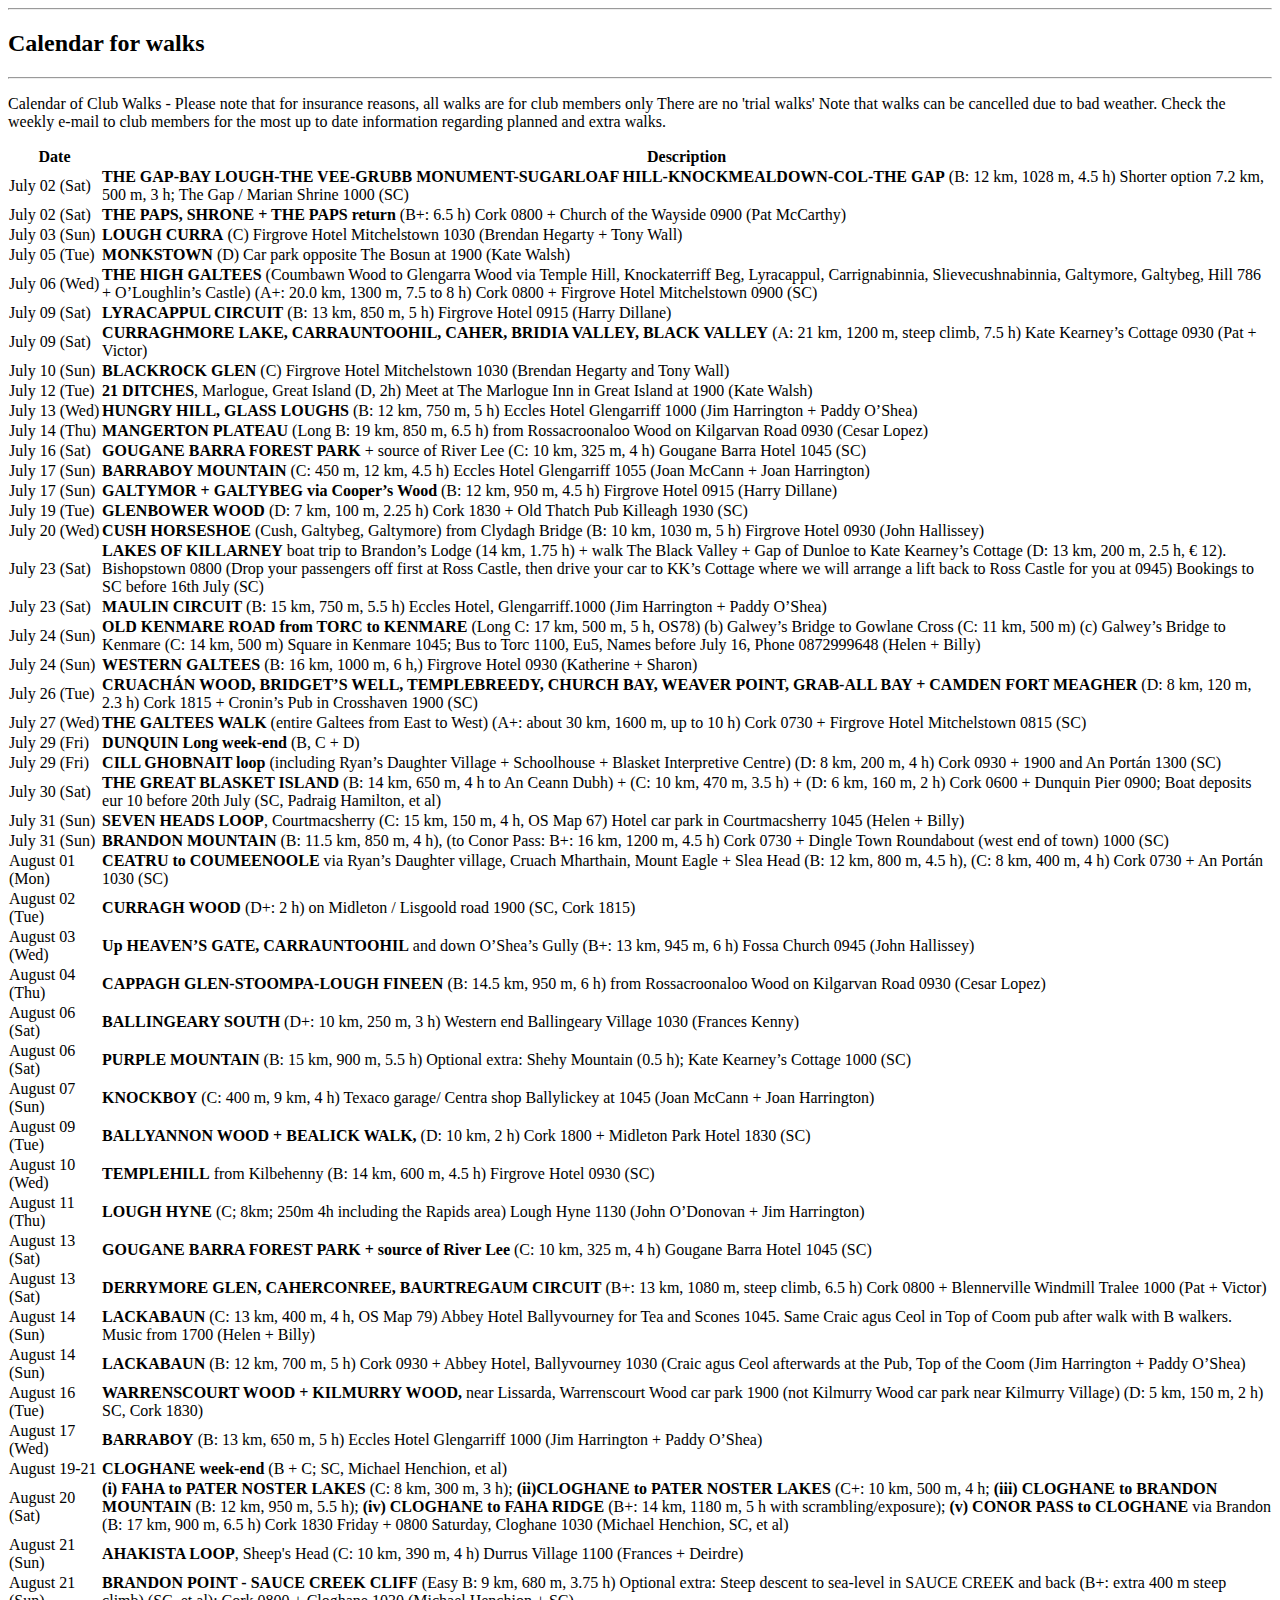
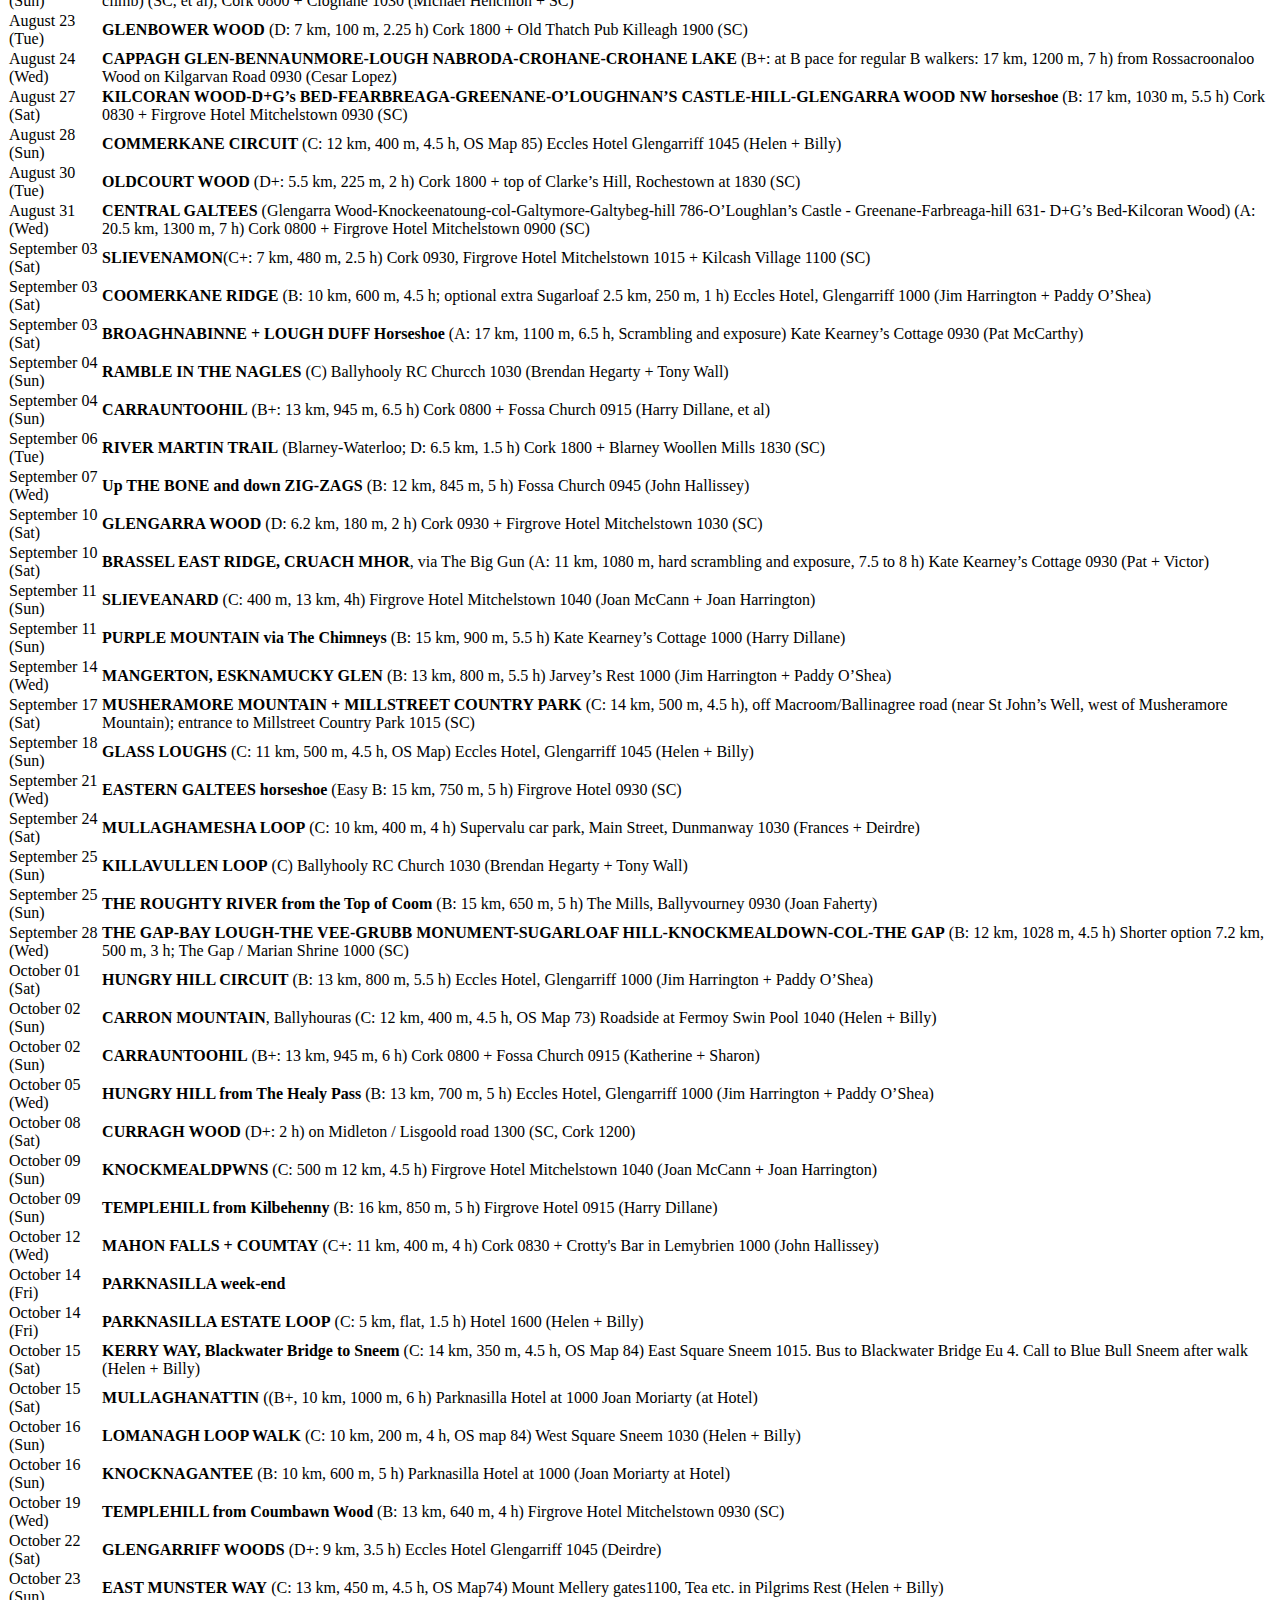
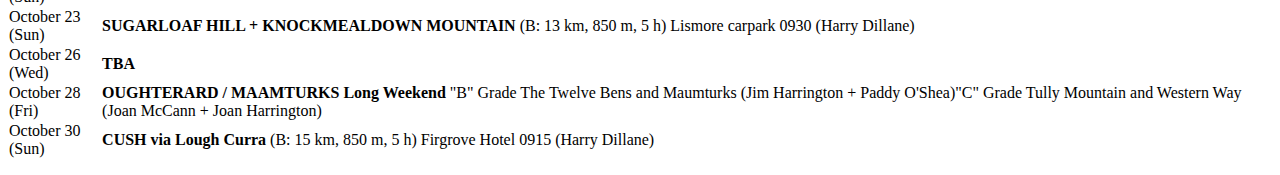
==== src/main/resources/templates/calendar.html @ b9272261 "Initial code push" ====
<html xmlns:th="http://www.thymeleaf.org">
<body>


<div th:replace="fragments/header :: header"></div>
<div class="container">


<div class="row">
  <div class="box">
    <div class="col-lg-12">
      <hr/>
      <h2 class="intro-text text-center">
        Calendar for walks
      </h2>
      <hr/>
      <p>
        Calendar of Club Walks -

        Please note that for insurance reasons, all walks are for club members only

        There are no 'trial walks'

        Note that walks can be cancelled due to bad weather. Check the weekly e-mail to club members for the most up to date information regarding planned and extra walks.
      </p>
    </div>
  </div>
</div>
<div class="row">
  <div class="box">
    <div class="col-lg-12">
      <p>
        <table id="example" class="table table-striped table-bordered" cellspacing="0" width="100%">
          <thead>
            <tr>
              <th>Date</th>
              <th>Description</th>
            </tr>
          </thead>
<tr><td>July 02 (Sat)</td><td><b>THE GAP-BAY LOUGH-THE VEE-GRUBB MONUMENT-SUGARLOAF HILL-KNOCKMEALDOWN-COL-THE GAP</b> (B: 12 km, 1028 m, 4.5 h) Shorter option 7.2 km, 500 m, 3 h; The Gap / Marian Shrine 1000 (SC)</td></tr>
<tr><td>July 02 (Sat)</td><td><b>THE PAPS, SHRONE + THE PAPS return</b> (B+: 6.5 h) Cork 0800 + Church of the Wayside 0900 (Pat McCarthy)</td></tr>
<tr><td>July 03 (Sun)</td><td><b>LOUGH CURRA</b> (C) Firgrove Hotel Mitchelstown 1030 (Brendan Hegarty + Tony Wall)</td></tr>
<tr><td>July 05 (Tue)</td><td><b>MONKSTOWN</b> (D) Car park opposite The Bosun at 1900 (Kate Walsh)</td></tr>
<tr><td>July 06 (Wed)</td><td><b>THE HIGH GALTEES</b> (Coumbawn Wood to Glengarra Wood via Temple Hill, Knockaterriff Beg, Lyracappul, Carrignabinnia, Slievecushnabinnia, Galtymore, Galtybeg, Hill 786 + O’Loughlin’s Castle) (A+: 20.0 km, 1300 m, 7.5 to 8 h) Cork 0800 + Firgrove Hotel Mitchelstown 0900 (SC)</td></tr>
<tr><td>July 09 (Sat)</td><td><b>LYRACAPPUL CIRCUIT</b> (B: 13 km, 850 m, 5 h) Firgrove Hotel 0915 (Harry Dillane)</td></tr>
<tr><td>July 09 (Sat)</td><td><b>CURRAGHMORE LAKE, CARRAUNTOOHIL, CAHER, BRIDIA VALLEY, BLACK VALLEY</b> (A: 21 km, 1200 m, steep climb, 7.5 h) Kate Kearney’s Cottage 0930 (Pat + Victor)</td></tr>
<tr><td>July 10 (Sun)</td><td><b>BLACKROCK GLEN</b> (C) Firgrove Hotel Mitchelstown 1030 (Brendan Hegarty and Tony Wall)</td></tr>
<tr><td>July 12 (Tue)</td><td><b>21 DITCHES</b>, Marlogue, Great Island (D, 2h) Meet at The Marlogue Inn in Great Island at 1900 (Kate Walsh)</td></tr>
<tr><td>July 13 (Wed)</td><td><b>HUNGRY HILL, GLASS LOUGHS</b> (B: 12 km, 750 m, 5 h) Eccles Hotel Glengarriff 1000 (Jim Harrington + Paddy O’Shea)</td></tr>
<tr><td>July 14 (Thu)</td><td><b>MANGERTON PLATEAU</b> (Long B: 19 km, 850 m, 6.5 h) from Rossacroonaloo Wood on Kilgarvan Road 0930 (Cesar Lopez)</td></tr>
<tr><td>July 16 (Sat)</td><td><b>GOUGANE BARRA FOREST PARK</b> + source of River Lee (C: 10 km, 325 m, 4 h) Gougane Barra Hotel 1045 (SC)</td></tr>
<tr><td>July 17 (Sun)</td><td><b>BARRABOY MOUNTAIN</b> (C: 450 m, 12 km, 4.5 h) Eccles Hotel Glengarriff 1055 (Joan McCann + Joan Harrington)</td></tr>
<tr><td>July 17 (Sun)</td><td><b>GALTYMOR + GALTYBEG via Cooper’s Wood</b> (B: 12 km, 950 m, 4.5 h) Firgrove Hotel 0915 (Harry Dillane)</td></tr>
<tr><td>July 19 (Tue)</td><td><b>GLENBOWER WOOD</b> (D: 7 km, 100 m, 2.25 h) Cork 1830 + Old Thatch Pub Killeagh 1930 (SC)</td></tr>
<tr><td>July 20 (Wed)</td><td><b>CUSH HORSESHOE</b> (Cush, Galtybeg, Galtymore) from Clydagh Bridge (B: 10 km, 1030 m, 5 h) Firgrove Hotel 0930 (John Hallissey)</td></tr>
<tr><td>July 23 (Sat)</td><td><b>LAKES OF KILLARNEY</b> boat trip to Brandon’s Lodge (14 km, 1.75 h) + walk The Black Valley + Gap of Dunloe to Kate Kearney’s Cottage  (D: 13 km, 200 m, 2.5 h, € 12). Bishopstown 0800 (Drop your passengers off first at Ross Castle, then drive your car to KK’s Cottage where we will arrange a lift back to Ross Castle for you at 0945) Bookings to SC before 16th July (SC)</td></tr>
<tr><td>July 23 (Sat)</td><td><b>MAULIN CIRCUIT</b> (B: 15 km, 750 m, 5.5 h) Eccles Hotel, Glengarriff.1000 (Jim Harrington + Paddy O’Shea)</td></tr>
<tr><td>July 24 (Sun)</td><td><b>OLD KENMARE ROAD from TORC to KENMARE</b> (Long C: 17 km, 500 m, 5 h, OS78) (b) Galwey’s Bridge to Gowlane Cross (C: 11 km, 500 m) (c) Galwey’s Bridge to Kenmare (C: 14 km, 500 m) Square in Kenmare 1045; Bus to Torc 1100, Eu5, Names before July 16, Phone 0872999648 (Helen + Billy)</td></tr>
<tr><td>July 24 (Sun)</td><td><b>WESTERN GALTEES</b> (B: 16 km, 1000 m, 6 h,) Firgrove Hotel 0930 (Katherine + Sharon)</td></tr>
<tr><td>July 26 (Tue)</td><td><b>CRUACHÁN WOOD, BRIDGET’S WELL, TEMPLEBREEDY, CHURCH BAY, WEAVER POINT, GRAB-ALL BAY + CAMDEN FORT MEAGHER</b> (D: 8 km, 120 m, 2.3 h) Cork 1815 + Cronin’s Pub in Crosshaven 1900 (SC)</td></tr>
<tr><td>July 27 (Wed)</td><td><b>THE GALTEES WALK</b> (entire Galtees from East to West) (A+: about 30 km, 1600 m, up to 10 h) Cork 0730 + Firgrove Hotel Mitchelstown 0815 (SC)</td></tr>
<tr><td>July 29 (Fri)</td><td><b>DUNQUIN Long week-end</b> (B, C + D)</td></tr>
<tr><td>July 29 (Fri)</td><td><b>CILL GHOBNAIT loop</b> (including Ryan’s Daughter Village + Schoolhouse + Blasket Interpretive Centre) (D: 8 km, 200 m, 4 h) Cork 0930 + 1900 and An Portán 1300 (SC)</td></tr>
<tr><td>July 30 (Sat)</td><td><b>THE GREAT BLASKET ISLAND</b> (B: 14 km, 650 m, 4 h to An Ceann Dubh) + (C: 10 km, 470 m, 3.5 h) + (D: 6 km, 160 m, 2 h) Cork 0600 + Dunquin Pier 0900; Boat deposits eur 10 before 20th July (SC, Padraig Hamilton, et al)</td></tr>
<tr><td>July 31 (Sun)</td><td><b>SEVEN HEADS LOOP</b>, Courtmacsherry (C: 15 km, 150 m, 4 h, OS Map 67) Hotel car park in Courtmacsherry 1045 (Helen + Billy)</td></tr>
<tr><td>July 31 (Sun)</td><td><b>BRANDON MOUNTAIN</b> (B: 11.5 km, 850 m, 4 h), (to Conor Pass: B+: 16 km, 1200 m, 4.5 h) Cork 0730 + Dingle Town Roundabout (west end of town) 1000 (SC)</td></tr>
<tr><td>August 01 (Mon)</td><td><b>CEATRU to COUMEENOOLE</b> via Ryan’s Daughter village, Cruach Mharthain, Mount Eagle + Slea Head (B: 12 km, 800 m, 4.5 h), (C: 8 km, 400 m, 4 h) Cork 0730 + An Portán 1030 (SC)</td></tr>
<tr><td>August 02 (Tue)</td><td><b>CURRAGH WOOD</b> (D+: 2 h) on Midleton / Lisgoold road 1900 (SC, Cork 1815)</td></tr>
<tr><td>August 03 (Wed)</td><td><b>Up HEAVEN’S GATE, CARRAUNTOOHIL</b> and down O’Shea’s Gully (B+: 13 km, 945 m, 6 h) Fossa Church 0945 (John Hallissey)</td></tr>
<tr><td>August 04 (Thu)</td><td><b>CAPPAGH GLEN-STOOMPA-LOUGH FINEEN</b> (B: 14.5 km, 950 m, 6 h) from Rossacroonaloo Wood on Kilgarvan Road 0930 (Cesar Lopez)</td></tr>
<tr><td>August 06 (Sat)</td><td><b>BALLINGEARY SOUTH</b> (D+: 10 km, 250 m, 3 h) Western end Ballingeary Village 1030 (Frances Kenny)</td></tr>
<tr><td>August 06 (Sat)</td><td><b>PURPLE MOUNTAIN</b> (B: 15 km, 900 m, 5.5 h) Optional extra: Shehy Mountain (0.5 h); Kate Kearney’s Cottage 1000 (SC)</td></tr>
<tr><td>August 07 (Sun)</td><td><b>KNOCKBOY</b> (C: 400 m, 9 km, 4 h) Texaco garage/ Centra shop Ballylickey at 1045 (Joan McCann + Joan Harrington)</td></tr>
<tr><td>August 09 (Tue)</td><td><b>BALLYANNON WOOD + BEALICK WALK,</b> (D: 10 km, 2 h) Cork 1800 + Midleton Park Hotel 1830 (SC)</td></tr>
<tr><td>August 10 (Wed)</td><td><b>TEMPLEHILL</b> from Kilbehenny (B: 14 km, 600 m, 4.5 h)  Firgrove Hotel 0930 (SC)</td></tr>
<tr><td>August 11 (Thu)</td><td><b>LOUGH HYNE</b> (C; 8km; 250m 4h including the Rapids area) Lough Hyne 1130 (John O’Donovan + Jim Harrington)</td></tr>
<tr><td>August 13 (Sat)</td><td><b>GOUGANE BARRA FOREST PARK + source of River Lee</b> (C: 10 km, 325 m, 4 h) Gougane Barra Hotel 1045 (SC)</td></tr>
<tr><td>August 13 (Sat)</td><td><b>DERRYMORE GLEN, CAHERCONREE, BAURTREGAUM CIRCUIT</b> (B+: 13 km, 1080 m, steep climb, 6.5 h) Cork 0800 + Blennerville Windmill Tralee 1000 (Pat + Victor)</td></tr>
<tr><td>August 14 (Sun)</td><td><b>LACKABAUN</b> (C: 13 km, 400 m, 4 h, OS Map 79) Abbey Hotel Ballyvourney for Tea and Scones 1045. Same Craic agus Ceol in Top of Coom pub after walk with B walkers. Music from 1700 (Helen + Billy)</td></tr>
<tr><td>August 14 (Sun)</td><td><b>LACKABAUN</b> (B: 12 km, 700 m, 5 h) Cork 0930 + Abbey Hotel, Ballyvourney 1030 (Craic agus Ceol afterwards at the Pub, Top of the Coom (Jim Harrington + Paddy O’Shea) </td></tr>
<tr><td>August 16 (Tue)</td><td><b>WARRENSCOURT WOOD + KILMURRY WOOD,</b> near Lissarda, Warrenscourt Wood car park 1900 (not Kilmurry Wood car park near Kilmurry Village) (D: 5 km, 150 m, 2 h) SC, Cork 1830)</td></tr>
<tr><td>August 17 (Wed)</td><td><b>BARRABOY</b> (B: 13 km, 650 m, 5 h) Eccles Hotel Glengarriff 1000 (Jim Harrington + Paddy O’Shea)</td></tr>
<tr><td>August 19-21</td><td><b>CLOGHANE week-end</b> (B + C; SC, Michael Henchion, et al)</td></tr>
<tr><td>August 20 (Sat)</td><td><b>(i) FAHA to PATER NOSTER LAKES</b> (C: 8 km, 300 m, 3 h); <b>(ii)CLOGHANE to PATER NOSTER LAKES</b> (C+: 10 km, 500 m, 4 h; <b>(iii) CLOGHANE to BRANDON MOUNTAIN</b> (B: 12 km, 950 m, 5.5 h); <b>(iv) CLOGHANE to FAHA RIDGE</b> (B+: 14 km, 1180 m, 5 h with scrambling/exposure); <b>(v) CONOR PASS to CLOGHANE</b> via Brandon  (B: 17 km, 900 m, 6.5 h) Cork 1830 Friday + 0800 Saturday, Cloghane 1030 (Michael Henchion, SC, et al)</td></tr>
<tr><td>August 21 (Sun)</td><td><b>AHAKISTA LOOP</b>, Sheep's Head (C: 10 km, 390 m, 4 h) Durrus Village 1100 (Frances + Deirdre)</td></tr>
<tr><td>August 21 (Sun)</td><td><b>BRANDON POINT - SAUCE CREEK CLIFF</b> (Easy B: 9 km, 680 m, 3.75 h) Optional extra:  Steep descent to sea-level in SAUCE CREEK and back (B+: extra 400 m steep climb) (SC, et al); Cork 0800 + Cloghane 1030 (Michael Henchion + SC)</td></tr>
<tr><td>August 23 (Tue)</td><td><b>GLENBOWER WOOD</b> (D: 7 km, 100 m, 2.25 h) Cork 1800 + Old Thatch Pub Killeagh 1900 (SC)</td></tr>
<tr><td>August 24 (Wed)</td><td><b>CAPPAGH GLEN-BENNAUNMORE-LOUGH NABRODA-CROHANE-CROHANE LAKE</b> (B+: at B pace for regular B walkers: 17 km, 1200 m, 7 h) from Rossacroonaloo Wood on Kilgarvan Road 0930 (Cesar Lopez) </td></tr>
<tr><td>August 27 (Sat)</td><td><b>KILCORAN WOOD-D+G’s BED-FEARBREAGA-GREENANE-O’LOUGHNAN’S CASTLE-HILL-GLENGARRA WOOD NW horseshoe</b> (B: 17 km, 1030 m, 5.5 h) Cork 0830 + Firgrove Hotel Mitchelstown 0930 (SC)</td></tr>
<tr><td>August 28 (Sun)</td><td><b>COMMERKANE CIRCUIT</b> (C: 12 km, 400 m, 4.5 h, OS Map 85) Eccles Hotel Glengarriff 1045 (Helen + Billy)</td></tr>
<tr><td>August 30 (Tue)</td><td><b>OLDCOURT WOOD</b> (D+: 5.5 km, 225 m, 2 h) Cork 1800 + top of Clarke’s Hill, Rochestown at 1830 (SC)</td></tr>
<tr><td>August 31 (Wed)</td><td><b>CENTRAL GALTEES</b> (Glengarra Wood-Knockeenatoung-col-Galtymore-Galtybeg-hill 786-O’Loughlan’s Castle - Greenane-Farbreaga-hill 631- D+G’s Bed-Kilcoran Wood) (A: 20.5 km, 1300 m, 7 h) Cork 0800 + Firgrove Hotel Mitchelstown 0900 (SC)</td></tr>
<tr><td>September 03 (Sat)</td><td><b>SLIEVENAMON</b>(C+: 7 km, 480 m, 2.5 h) Cork 0930, Firgrove Hotel Mitchelstown 1015 + Kilcash Village 1100 (SC)</td></tr>
<tr><td>September 03 (Sat)</td><td><b>COOMERKANE RIDGE</b> (B: 10 km, 600 m, 4.5 h; optional extra Sugarloaf 2.5 km, 250 m, 1 h) Eccles Hotel, Glengarriff 1000 (Jim Harrington + Paddy O’Shea)</td></tr>
<tr><td>September 03 (Sat)</td><td><b>BROAGHNABINNE + LOUGH DUFF Horseshoe</b> (A: 17 km, 1100 m, 6.5 h, Scrambling and exposure) Kate Kearney’s Cottage 0930 (Pat McCarthy)</td></tr>
<tr><td>September 04 (Sun)</td><td><b>RAMBLE IN THE NAGLES</b> (C) Ballyhooly RC Churcch 1030 (Brendan Hegarty + Tony Wall)</td></tr>
<tr><td>September 04 (Sun)</td><td><b>CARRAUNTOOHIL</b> (B+: 13 km, 945 m, 6.5 h) Cork 0800 + Fossa Church 0915 (Harry Dillane, et al)</td></tr>
<tr><td>September 06 (Tue)</td><td><b>RIVER MARTIN TRAIL</b> (Blarney-Waterloo; D: 6.5 km, 1.5 h) Cork 1800 + Blarney Woollen Mills 1830 (SC)</td></tr>
<tr><td>September 07 (Wed)</td><td><b>Up THE BONE and down ZIG-ZAGS</b> (B: 12 km, 845 m, 5 h) Fossa Church 0945 (John Hallissey)</td></tr>
<tr><td>September 10 (Sat)</td><td><b>GLENGARRA WOOD</b> (D: 6.2 km, 180 m, 2 h) Cork 0930 + Firgrove Hotel Mitchelstown 1030 (SC)</td></tr>
<tr><td>September 10 (Sat)</td><td><b>BRASSEL EAST RIDGE, CRUACH MHOR</b>, via The Big Gun (A: 11 km, 1080 m, hard scrambling and exposure, 7.5 to 8 h) Kate Kearney’s Cottage 0930 (Pat + Victor)</td></tr>
<tr><td>September 11 (Sun)</td><td><b>SLIEVEANARD</b> (C: 400 m, 13 km, 4h) Firgrove Hotel Mitchelstown 1040 (Joan McCann + Joan Harrington)</td></tr>
<tr><td>September 11 (Sun)</td><td><b>PURPLE MOUNTAIN via The Chimneys</b>  (B: 15 km, 900 m, 5.5 h)  Kate Kearney’s Cottage 1000 (Harry Dillane)</td></tr>
<tr><td>September 14 (Wed)</td><td><b>MANGERTON, ESKNAMUCKY GLEN</b> (B: 13 km, 800 m, 5.5 h) Jarvey’s Rest 1000 (Jim Harrington + Paddy O’Shea)</td></tr>
<tr><td>September 17 (Sat)</td><td><b>MUSHERAMORE MOUNTAIN + MILLSTREET COUNTRY PARK</b> (C: 14 km, 500 m, 4.5 h), off Macroom/Ballinagree road (near St John’s Well, west of Musheramore Mountain); entrance to Millstreet Country Park 1015 (SC)</td></tr>
<tr><td>September 18 (Sun)</td><td><b>GLASS LOUGHS</b> (C: 11 km, 500 m, 4.5 h, OS Map) Eccles Hotel, Glengarriff 1045 (Helen + Billy)</td></tr>
<tr><td>September 21 (Wed)</td><td><b>EASTERN GALTEES horseshoe</b> (Easy B: 15 km, 750 m, 5 h) Firgrove Hotel 0930 (SC)</td></tr>
<tr><td>September 24 (Sat)</td><td><b>MULLAGHAMESHA LOOP</b> (C: 10 km, 400 m, 4 h) Supervalu car park, Main Street, Dunmanway 1030 (Frances + Deirdre)</td></tr>
<tr><td>September 25 (Sun)</td><td><b>KILLAVULLEN LOOP</b> (C) Ballyhooly RC Church 1030 (Brendan Hegarty + Tony Wall)</td></tr>
<tr><td>September 25 (Sun)</td><td><b>THE ROUGHTY RIVER from the Top of Coom</b> (B: 15 km, 650 m, 5 h) The Mills, Ballyvourney 0930 (Joan Faherty)</td></tr>
<tr><td>September 28 (Wed)</td><td><b>THE GAP-BAY LOUGH-THE VEE-GRUBB MONUMENT-SUGARLOAF HILL-KNOCKMEALDOWN-COL-THE GAP</b> (B: 12 km, 1028 m, 4.5 h) Shorter option 7.2 km, 500 m, 3 h; The Gap / Marian Shrine 1000 (SC)</td></tr>
<tr><td>October 01 (Sat)</td><td><b>HUNGRY HILL CIRCUIT</b> (B: 13 km, 800 m, 5.5 h) Eccles Hotel, Glengarriff 1000 (Jim Harrington + Paddy O’Shea)</td></tr>
<tr><td>October 02 (Sun)</td><td><b>CARRON MOUNTAIN</b>, Ballyhouras (C: 12 km, 400 m, 4.5 h, OS Map 73) Roadside at Fermoy Swin Pool 1040 (Helen + Billy)</td></tr>
<tr><td>October 02 (Sun)</td><td><b>CARRAUNTOOHIL</b> (B+: 13 km, 945 m, 6 h) Cork 0800 + Fossa Church 0915 (Katherine + Sharon)</td></tr>
<tr><td>October 05 (Wed)</td><td><b>HUNGRY HILL from The Healy Pass</b> (B: 13 km, 700 m, 5 h) Eccles Hotel, Glengarriff 1000 (Jim Harrington + Paddy O’Shea)</td></tr>
<tr><td>October 08 (Sat)</td><td><b>CURRAGH WOOD</b> (D+: 2 h) on Midleton / Lisgoold road 1300 (SC, Cork 1200)</td></tr>
<tr><td>October 09 (Sun)</td><td><b>KNOCKMEALDPWNS</b> (C: 500 m 12 km, 4.5 h) Firgrove Hotel Mitchelstown 1040 (Joan McCann + Joan Harrington)</td></tr>
<tr><td>October 09 (Sun)</td><td><b>TEMPLEHILL from Kilbehenny</b> (B:  16 km, 850 m, 5 h) Firgrove Hotel 0915 (Harry Dillane)</td></tr>
<tr><td>October 12 (Wed)</td><td><b>MAHON FALLS + COUMTAY</b> (C+: 11 km, 400 m, 4 h) Cork 0830 + Crotty's Bar in Lemybrien 1000 (John Hallissey)</td></tr>
<tr><td>October 14 (Fri)</td><td><b>PARKNASILLA week-end</b></td></tr>
<tr><td>October 14 (Fri)</td><td><b>PARKNASILLA ESTATE LOOP</b> (C: 5 km, flat, 1.5 h) Hotel 1600 (Helen + Billy)</td></tr>
<tr><td>October 15 (Sat)</td><td><b>KERRY WAY, Blackwater Bridge to Sneem</b> (C: 14 km, 350 m, 4.5 h, OS Map 84) East Square Sneem 1015. Bus to Blackwater Bridge Eu 4. Call to Blue Bull Sneem after walk (Helen + Billy)</td></tr>
<tr><td>October 15 (Sat)</td><td><b>MULLAGHANATTIN</b> ((B+, 10 km, 1000 m, 6 h) Parknasilla Hotel at 1000 Joan Moriarty (at Hotel)</td></tr>
<tr><td>October 16 (Sun)</td><td><b>LOMANAGH LOOP WALK</b> (C: 10 km, 200 m, 4 h, OS map 84) West Square Sneem 1030 (Helen + Billy)</td></tr>
<tr><td>October 16 (Sun)</td><td><b>KNOCKNAGANTEE</b> (B: 10 km, 600 m, 5 h) Parknasilla Hotel at 1000 (Joan Moriarty at Hotel)</td></tr>
<tr><td>October 19 (Wed)</td><td><b>TEMPLEHILL from Coumbawn Wood</b> (B: 13 km, 640 m, 4 h) Firgrove Hotel Mitchelstown 0930 (SC)</td></tr>
<tr><td>October 22 (Sat)</td><td><b>GLENGARRIFF WOODS</b> (D+: 9 km, 3.5 h) Eccles Hotel Glengarriff 1045 (Deirdre)</td></tr>
<tr><td>October 23 (Sun)</td><td><b>EAST MUNSTER WAY</b> (C: 13 km, 450 m, 4.5 h, OS Map74) Mount Mellery gates1100, Tea etc. in Pilgrims Rest (Helen + Billy)</td></tr>
<tr><td>October 23 (Sun)</td><td><b>SUGARLOAF HILL + KNOCKMEALDOWN MOUNTAIN</b> (B: 13 km, 850 m, 5 h) Lismore carpark 0930 (Harry Dillane)</td></tr>
<tr><td>October 26 (Wed)</td><td><b>TBA</b></td></tr>
<tr><td>October 28 (Fri)</td><td><b>OUGHTERARD / MAAMTURKS Long Weekend</b> "B" Grade The Twelve Bens and Maumturks (Jim Harrington + Paddy O'Shea)"C" Grade Tully Mountain and Western Way (Joan McCann + Joan Harrington)</td></tr>
<tr><td>October 30 (Sun)</td><td><b>CUSH via Lough Curra</b> (B: 15 km, 850 m, 5 h) Firgrove Hotel 0915 (Harry Dillane)</td></tr>

        </table>


      </p>
    </div>
  </div>
</div>
<script type="text/javascript">
  $(document).ready(function() {

  $('#example').dataTable( {
      "order": []
  } );

  } );
</script>

</div>

<div th:replace="fragments/footer :: footer"></div>
</body>
</html>
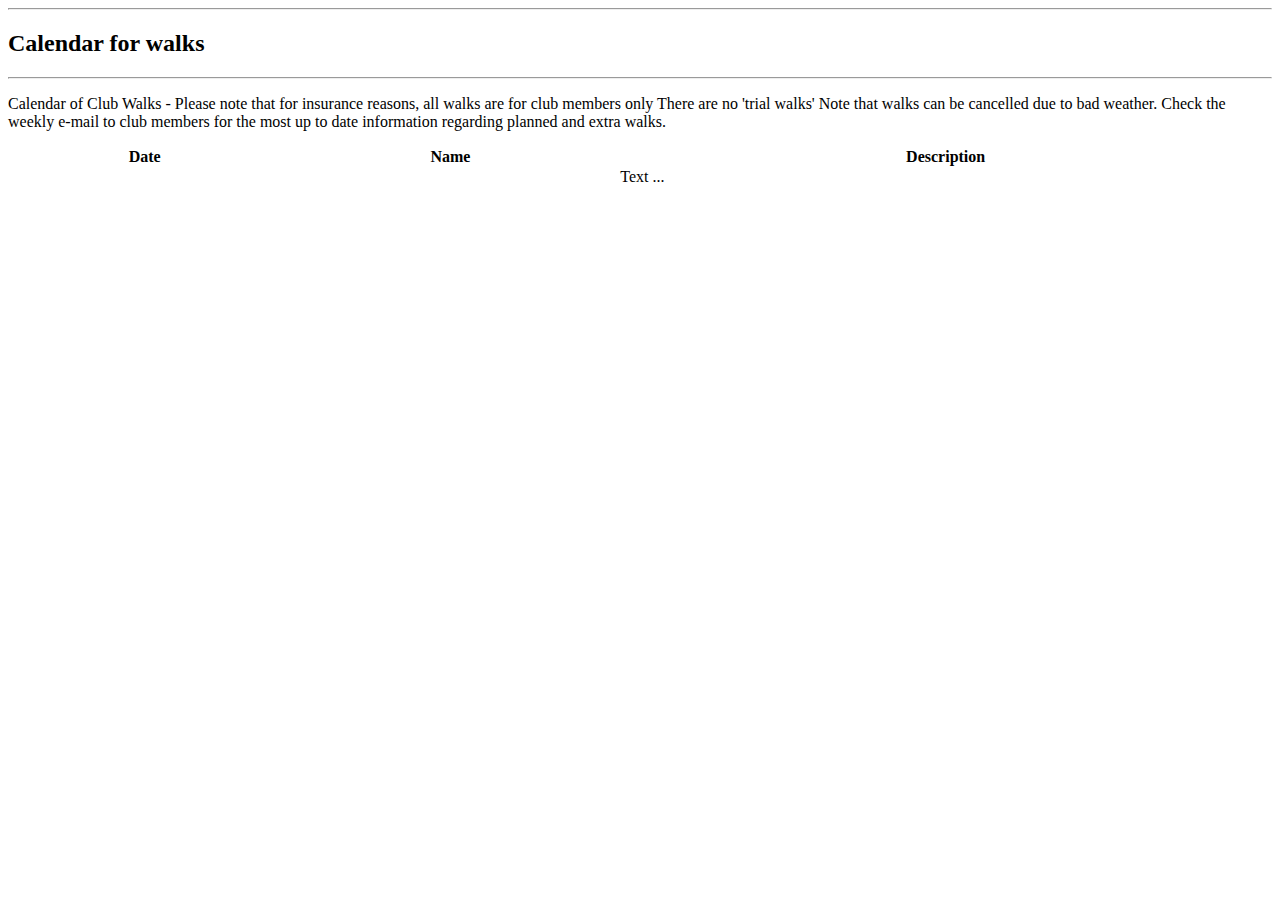
==== commit 98ca0eaa: "Changing calendar to pull data from the database rather that being hard coded" ====
--- a/src/main/resources/templates/calendar.html
+++ b/src/main/resources/templates/calendar.html
@@ -34,103 +34,16 @@
           <thead>
             <tr>
               <th>Date</th>
+              <th>Name</th>
               <th>Description</th>
             </tr>
           </thead>
-<tr><td>July 02 (Sat)</td><td><b>THE GAP-BAY LOUGH-THE VEE-GRUBB MONUMENT-SUGARLOAF HILL-KNOCKMEALDOWN-COL-THE GAP</b> (B: 12 km, 1028 m, 4.5 h) Shorter option 7.2 km, 500 m, 3 h; The Gap / Marian Shrine 1000 (SC)</td></tr>
-<tr><td>July 02 (Sat)</td><td><b>THE PAPS, SHRONE + THE PAPS return</b> (B+: 6.5 h) Cork 0800 + Church of the Wayside 0900 (Pat McCarthy)</td></tr>
-<tr><td>July 03 (Sun)</td><td><b>LOUGH CURRA</b> (C) Firgrove Hotel Mitchelstown 1030 (Brendan Hegarty + Tony Wall)</td></tr>
-<tr><td>July 05 (Tue)</td><td><b>MONKSTOWN</b> (D) Car park opposite The Bosun at 1900 (Kate Walsh)</td></tr>
-<tr><td>July 06 (Wed)</td><td><b>THE HIGH GALTEES</b> (Coumbawn Wood to Glengarra Wood via Temple Hill, Knockaterriff Beg, Lyracappul, Carrignabinnia, Slievecushnabinnia, Galtymore, Galtybeg, Hill 786 + O’Loughlin’s Castle) (A+: 20.0 km, 1300 m, 7.5 to 8 h) Cork 0800 + Firgrove Hotel Mitchelstown 0900 (SC)</td></tr>
-<tr><td>July 09 (Sat)</td><td><b>LYRACAPPUL CIRCUIT</b> (B: 13 km, 850 m, 5 h) Firgrove Hotel 0915 (Harry Dillane)</td></tr>
-<tr><td>July 09 (Sat)</td><td><b>CURRAGHMORE LAKE, CARRAUNTOOHIL, CAHER, BRIDIA VALLEY, BLACK VALLEY</b> (A: 21 km, 1200 m, steep climb, 7.5 h) Kate Kearney’s Cottage 0930 (Pat + Victor)</td></tr>
-<tr><td>July 10 (Sun)</td><td><b>BLACKROCK GLEN</b> (C) Firgrove Hotel Mitchelstown 1030 (Brendan Hegarty and Tony Wall)</td></tr>
-<tr><td>July 12 (Tue)</td><td><b>21 DITCHES</b>, Marlogue, Great Island (D, 2h) Meet at The Marlogue Inn in Great Island at 1900 (Kate Walsh)</td></tr>
-<tr><td>July 13 (Wed)</td><td><b>HUNGRY HILL, GLASS LOUGHS</b> (B: 12 km, 750 m, 5 h) Eccles Hotel Glengarriff 1000 (Jim Harrington + Paddy O’Shea)</td></tr>
-<tr><td>July 14 (Thu)</td><td><b>MANGERTON PLATEAU</b> (Long B: 19 km, 850 m, 6.5 h) from Rossacroonaloo Wood on Kilgarvan Road 0930 (Cesar Lopez)</td></tr>
-<tr><td>July 16 (Sat)</td><td><b>GOUGANE BARRA FOREST PARK</b> + source of River Lee (C: 10 km, 325 m, 4 h) Gougane Barra Hotel 1045 (SC)</td></tr>
-<tr><td>July 17 (Sun)</td><td><b>BARRABOY MOUNTAIN</b> (C: 450 m, 12 km, 4.5 h) Eccles Hotel Glengarriff 1055 (Joan McCann + Joan Harrington)</td></tr>
-<tr><td>July 17 (Sun)</td><td><b>GALTYMOR + GALTYBEG via Cooper’s Wood</b> (B: 12 km, 950 m, 4.5 h) Firgrove Hotel 0915 (Harry Dillane)</td></tr>
-<tr><td>July 19 (Tue)</td><td><b>GLENBOWER WOOD</b> (D: 7 km, 100 m, 2.25 h) Cork 1830 + Old Thatch Pub Killeagh 1930 (SC)</td></tr>
-<tr><td>July 20 (Wed)</td><td><b>CUSH HORSESHOE</b> (Cush, Galtybeg, Galtymore) from Clydagh Bridge (B: 10 km, 1030 m, 5 h) Firgrove Hotel 0930 (John Hallissey)</td></tr>
-<tr><td>July 23 (Sat)</td><td><b>LAKES OF KILLARNEY</b> boat trip to Brandon’s Lodge (14 km, 1.75 h) + walk The Black Valley + Gap of Dunloe to Kate Kearney’s Cottage  (D: 13 km, 200 m, 2.5 h, € 12). Bishopstown 0800 (Drop your passengers off first at Ross Castle, then drive your car to KK’s Cottage where we will arrange a lift back to Ross Castle for you at 0945) Bookings to SC before 16th July (SC)</td></tr>
-<tr><td>July 23 (Sat)</td><td><b>MAULIN CIRCUIT</b> (B: 15 km, 750 m, 5.5 h) Eccles Hotel, Glengarriff.1000 (Jim Harrington + Paddy O’Shea)</td></tr>
-<tr><td>July 24 (Sun)</td><td><b>OLD KENMARE ROAD from TORC to KENMARE</b> (Long C: 17 km, 500 m, 5 h, OS78) (b) Galwey’s Bridge to Gowlane Cross (C: 11 km, 500 m) (c) Galwey’s Bridge to Kenmare (C: 14 km, 500 m) Square in Kenmare 1045; Bus to Torc 1100, Eu5, Names before July 16, Phone 0872999648 (Helen + Billy)</td></tr>
-<tr><td>July 24 (Sun)</td><td><b>WESTERN GALTEES</b> (B: 16 km, 1000 m, 6 h,) Firgrove Hotel 0930 (Katherine + Sharon)</td></tr>
-<tr><td>July 26 (Tue)</td><td><b>CRUACHÁN WOOD, BRIDGET’S WELL, TEMPLEBREEDY, CHURCH BAY, WEAVER POINT, GRAB-ALL BAY + CAMDEN FORT MEAGHER</b> (D: 8 km, 120 m, 2.3 h) Cork 1815 + Cronin’s Pub in Crosshaven 1900 (SC)</td></tr>
-<tr><td>July 27 (Wed)</td><td><b>THE GALTEES WALK</b> (entire Galtees from East to West) (A+: about 30 km, 1600 m, up to 10 h) Cork 0730 + Firgrove Hotel Mitchelstown 0815 (SC)</td></tr>
-<tr><td>July 29 (Fri)</td><td><b>DUNQUIN Long week-end</b> (B, C + D)</td></tr>
-<tr><td>July 29 (Fri)</td><td><b>CILL GHOBNAIT loop</b> (including Ryan’s Daughter Village + Schoolhouse + Blasket Interpretive Centre) (D: 8 km, 200 m, 4 h) Cork 0930 + 1900 and An Portán 1300 (SC)</td></tr>
-<tr><td>July 30 (Sat)</td><td><b>THE GREAT BLASKET ISLAND</b> (B: 14 km, 650 m, 4 h to An Ceann Dubh) + (C: 10 km, 470 m, 3.5 h) + (D: 6 km, 160 m, 2 h) Cork 0600 + Dunquin Pier 0900; Boat deposits eur 10 before 20th July (SC, Padraig Hamilton, et al)</td></tr>
-<tr><td>July 31 (Sun)</td><td><b>SEVEN HEADS LOOP</b>, Courtmacsherry (C: 15 km, 150 m, 4 h, OS Map 67) Hotel car park in Courtmacsherry 1045 (Helen + Billy)</td></tr>
-<tr><td>July 31 (Sun)</td><td><b>BRANDON MOUNTAIN</b> (B: 11.5 km, 850 m, 4 h), (to Conor Pass: B+: 16 km, 1200 m, 4.5 h) Cork 0730 + Dingle Town Roundabout (west end of town) 1000 (SC)</td></tr>
-<tr><td>August 01 (Mon)</td><td><b>CEATRU to COUMEENOOLE</b> via Ryan’s Daughter village, Cruach Mharthain, Mount Eagle + Slea Head (B: 12 km, 800 m, 4.5 h), (C: 8 km, 400 m, 4 h) Cork 0730 + An Portán 1030 (SC)</td></tr>
-<tr><td>August 02 (Tue)</td><td><b>CURRAGH WOOD</b> (D+: 2 h) on Midleton / Lisgoold road 1900 (SC, Cork 1815)</td></tr>
-<tr><td>August 03 (Wed)</td><td><b>Up HEAVEN’S GATE, CARRAUNTOOHIL</b> and down O’Shea’s Gully (B+: 13 km, 945 m, 6 h) Fossa Church 0945 (John Hallissey)</td></tr>
-<tr><td>August 04 (Thu)</td><td><b>CAPPAGH GLEN-STOOMPA-LOUGH FINEEN</b> (B: 14.5 km, 950 m, 6 h) from Rossacroonaloo Wood on Kilgarvan Road 0930 (Cesar Lopez)</td></tr>
-<tr><td>August 06 (Sat)</td><td><b>BALLINGEARY SOUTH</b> (D+: 10 km, 250 m, 3 h) Western end Ballingeary Village 1030 (Frances Kenny)</td></tr>
-<tr><td>August 06 (Sat)</td><td><b>PURPLE MOUNTAIN</b> (B: 15 km, 900 m, 5.5 h) Optional extra: Shehy Mountain (0.5 h); Kate Kearney’s Cottage 1000 (SC)</td></tr>
-<tr><td>August 07 (Sun)</td><td><b>KNOCKBOY</b> (C: 400 m, 9 km, 4 h) Texaco garage/ Centra shop Ballylickey at 1045 (Joan McCann + Joan Harrington)</td></tr>
-<tr><td>August 09 (Tue)</td><td><b>BALLYANNON WOOD + BEALICK WALK,</b> (D: 10 km, 2 h) Cork 1800 + Midleton Park Hotel 1830 (SC)</td></tr>
-<tr><td>August 10 (Wed)</td><td><b>TEMPLEHILL</b> from Kilbehenny (B: 14 km, 600 m, 4.5 h)  Firgrove Hotel 0930 (SC)</td></tr>
-<tr><td>August 11 (Thu)</td><td><b>LOUGH HYNE</b> (C; 8km; 250m 4h including the Rapids area) Lough Hyne 1130 (John O’Donovan + Jim Harrington)</td></tr>
-<tr><td>August 13 (Sat)</td><td><b>GOUGANE BARRA FOREST PARK + source of River Lee</b> (C: 10 km, 325 m, 4 h) Gougane Barra Hotel 1045 (SC)</td></tr>
-<tr><td>August 13 (Sat)</td><td><b>DERRYMORE GLEN, CAHERCONREE, BAURTREGAUM CIRCUIT</b> (B+: 13 km, 1080 m, steep climb, 6.5 h) Cork 0800 + Blennerville Windmill Tralee 1000 (Pat + Victor)</td></tr>
-<tr><td>August 14 (Sun)</td><td><b>LACKABAUN</b> (C: 13 km, 400 m, 4 h, OS Map 79) Abbey Hotel Ballyvourney for Tea and Scones 1045. Same Craic agus Ceol in Top of Coom pub after walk with B walkers. Music from 1700 (Helen + Billy)</td></tr>
-<tr><td>August 14 (Sun)</td><td><b>LACKABAUN</b> (B: 12 km, 700 m, 5 h) Cork 0930 + Abbey Hotel, Ballyvourney 1030 (Craic agus Ceol afterwards at the Pub, Top of the Coom (Jim Harrington + Paddy O’Shea) </td></tr>
-<tr><td>August 16 (Tue)</td><td><b>WARRENSCOURT WOOD + KILMURRY WOOD,</b> near Lissarda, Warrenscourt Wood car park 1900 (not Kilmurry Wood car park near Kilmurry Village) (D: 5 km, 150 m, 2 h) SC, Cork 1830)</td></tr>
-<tr><td>August 17 (Wed)</td><td><b>BARRABOY</b> (B: 13 km, 650 m, 5 h) Eccles Hotel Glengarriff 1000 (Jim Harrington + Paddy O’Shea)</td></tr>
-<tr><td>August 19-21</td><td><b>CLOGHANE week-end</b> (B + C; SC, Michael Henchion, et al)</td></tr>
-<tr><td>August 20 (Sat)</td><td><b>(i) FAHA to PATER NOSTER LAKES</b> (C: 8 km, 300 m, 3 h); <b>(ii)CLOGHANE to PATER NOSTER LAKES</b> (C+: 10 km, 500 m, 4 h; <b>(iii) CLOGHANE to BRANDON MOUNTAIN</b> (B: 12 km, 950 m, 5.5 h); <b>(iv) CLOGHANE to FAHA RIDGE</b> (B+: 14 km, 1180 m, 5 h with scrambling/exposure); <b>(v) CONOR PASS to CLOGHANE</b> via Brandon  (B: 17 km, 900 m, 6.5 h) Cork 1830 Friday + 0800 Saturday, Cloghane 1030 (Michael Henchion, SC, et al)</td></tr>
-<tr><td>August 21 (Sun)</td><td><b>AHAKISTA LOOP</b>, Sheep's Head (C: 10 km, 390 m, 4 h) Durrus Village 1100 (Frances + Deirdre)</td></tr>
-<tr><td>August 21 (Sun)</td><td><b>BRANDON POINT - SAUCE CREEK CLIFF</b> (Easy B: 9 km, 680 m, 3.75 h) Optional extra:  Steep descent to sea-level in SAUCE CREEK and back (B+: extra 400 m steep climb) (SC, et al); Cork 0800 + Cloghane 1030 (Michael Henchion + SC)</td></tr>
-<tr><td>August 23 (Tue)</td><td><b>GLENBOWER WOOD</b> (D: 7 km, 100 m, 2.25 h) Cork 1800 + Old Thatch Pub Killeagh 1900 (SC)</td></tr>
-<tr><td>August 24 (Wed)</td><td><b>CAPPAGH GLEN-BENNAUNMORE-LOUGH NABRODA-CROHANE-CROHANE LAKE</b> (B+: at B pace for regular B walkers: 17 km, 1200 m, 7 h) from Rossacroonaloo Wood on Kilgarvan Road 0930 (Cesar Lopez) </td></tr>
-<tr><td>August 27 (Sat)</td><td><b>KILCORAN WOOD-D+G’s BED-FEARBREAGA-GREENANE-O’LOUGHNAN’S CASTLE-HILL-GLENGARRA WOOD NW horseshoe</b> (B: 17 km, 1030 m, 5.5 h) Cork 0830 + Firgrove Hotel Mitchelstown 0930 (SC)</td></tr>
-<tr><td>August 28 (Sun)</td><td><b>COMMERKANE CIRCUIT</b> (C: 12 km, 400 m, 4.5 h, OS Map 85) Eccles Hotel Glengarriff 1045 (Helen + Billy)</td></tr>
-<tr><td>August 30 (Tue)</td><td><b>OLDCOURT WOOD</b> (D+: 5.5 km, 225 m, 2 h) Cork 1800 + top of Clarke’s Hill, Rochestown at 1830 (SC)</td></tr>
-<tr><td>August 31 (Wed)</td><td><b>CENTRAL GALTEES</b> (Glengarra Wood-Knockeenatoung-col-Galtymore-Galtybeg-hill 786-O’Loughlan’s Castle - Greenane-Farbreaga-hill 631- D+G’s Bed-Kilcoran Wood) (A: 20.5 km, 1300 m, 7 h) Cork 0800 + Firgrove Hotel Mitchelstown 0900 (SC)</td></tr>
-<tr><td>September 03 (Sat)</td><td><b>SLIEVENAMON</b>(C+: 7 km, 480 m, 2.5 h) Cork 0930, Firgrove Hotel Mitchelstown 1015 + Kilcash Village 1100 (SC)</td></tr>
-<tr><td>September 03 (Sat)</td><td><b>COOMERKANE RIDGE</b> (B: 10 km, 600 m, 4.5 h; optional extra Sugarloaf 2.5 km, 250 m, 1 h) Eccles Hotel, Glengarriff 1000 (Jim Harrington + Paddy O’Shea)</td></tr>
-<tr><td>September 03 (Sat)</td><td><b>BROAGHNABINNE + LOUGH DUFF Horseshoe</b> (A: 17 km, 1100 m, 6.5 h, Scrambling and exposure) Kate Kearney’s Cottage 0930 (Pat McCarthy)</td></tr>
-<tr><td>September 04 (Sun)</td><td><b>RAMBLE IN THE NAGLES</b> (C) Ballyhooly RC Churcch 1030 (Brendan Hegarty + Tony Wall)</td></tr>
-<tr><td>September 04 (Sun)</td><td><b>CARRAUNTOOHIL</b> (B+: 13 km, 945 m, 6.5 h) Cork 0800 + Fossa Church 0915 (Harry Dillane, et al)</td></tr>
-<tr><td>September 06 (Tue)</td><td><b>RIVER MARTIN TRAIL</b> (Blarney-Waterloo; D: 6.5 km, 1.5 h) Cork 1800 + Blarney Woollen Mills 1830 (SC)</td></tr>
-<tr><td>September 07 (Wed)</td><td><b>Up THE BONE and down ZIG-ZAGS</b> (B: 12 km, 845 m, 5 h) Fossa Church 0945 (John Hallissey)</td></tr>
-<tr><td>September 10 (Sat)</td><td><b>GLENGARRA WOOD</b> (D: 6.2 km, 180 m, 2 h) Cork 0930 + Firgrove Hotel Mitchelstown 1030 (SC)</td></tr>
-<tr><td>September 10 (Sat)</td><td><b>BRASSEL EAST RIDGE, CRUACH MHOR</b>, via The Big Gun (A: 11 km, 1080 m, hard scrambling and exposure, 7.5 to 8 h) Kate Kearney’s Cottage 0930 (Pat + Victor)</td></tr>
-<tr><td>September 11 (Sun)</td><td><b>SLIEVEANARD</b> (C: 400 m, 13 km, 4h) Firgrove Hotel Mitchelstown 1040 (Joan McCann + Joan Harrington)</td></tr>
-<tr><td>September 11 (Sun)</td><td><b>PURPLE MOUNTAIN via The Chimneys</b>  (B: 15 km, 900 m, 5.5 h)  Kate Kearney’s Cottage 1000 (Harry Dillane)</td></tr>
-<tr><td>September 14 (Wed)</td><td><b>MANGERTON, ESKNAMUCKY GLEN</b> (B: 13 km, 800 m, 5.5 h) Jarvey’s Rest 1000 (Jim Harrington + Paddy O’Shea)</td></tr>
-<tr><td>September 17 (Sat)</td><td><b>MUSHERAMORE MOUNTAIN + MILLSTREET COUNTRY PARK</b> (C: 14 km, 500 m, 4.5 h), off Macroom/Ballinagree road (near St John’s Well, west of Musheramore Mountain); entrance to Millstreet Country Park 1015 (SC)</td></tr>
-<tr><td>September 18 (Sun)</td><td><b>GLASS LOUGHS</b> (C: 11 km, 500 m, 4.5 h, OS Map) Eccles Hotel, Glengarriff 1045 (Helen + Billy)</td></tr>
-<tr><td>September 21 (Wed)</td><td><b>EASTERN GALTEES horseshoe</b> (Easy B: 15 km, 750 m, 5 h) Firgrove Hotel 0930 (SC)</td></tr>
-<tr><td>September 24 (Sat)</td><td><b>MULLAGHAMESHA LOOP</b> (C: 10 km, 400 m, 4 h) Supervalu car park, Main Street, Dunmanway 1030 (Frances + Deirdre)</td></tr>
-<tr><td>September 25 (Sun)</td><td><b>KILLAVULLEN LOOP</b> (C) Ballyhooly RC Church 1030 (Brendan Hegarty + Tony Wall)</td></tr>
-<tr><td>September 25 (Sun)</td><td><b>THE ROUGHTY RIVER from the Top of Coom</b> (B: 15 km, 650 m, 5 h) The Mills, Ballyvourney 0930 (Joan Faherty)</td></tr>
-<tr><td>September 28 (Wed)</td><td><b>THE GAP-BAY LOUGH-THE VEE-GRUBB MONUMENT-SUGARLOAF HILL-KNOCKMEALDOWN-COL-THE GAP</b> (B: 12 km, 1028 m, 4.5 h) Shorter option 7.2 km, 500 m, 3 h; The Gap / Marian Shrine 1000 (SC)</td></tr>
-<tr><td>October 01 (Sat)</td><td><b>HUNGRY HILL CIRCUIT</b> (B: 13 km, 800 m, 5.5 h) Eccles Hotel, Glengarriff 1000 (Jim Harrington + Paddy O’Shea)</td></tr>
-<tr><td>October 02 (Sun)</td><td><b>CARRON MOUNTAIN</b>, Ballyhouras (C: 12 km, 400 m, 4.5 h, OS Map 73) Roadside at Fermoy Swin Pool 1040 (Helen + Billy)</td></tr>
-<tr><td>October 02 (Sun)</td><td><b>CARRAUNTOOHIL</b> (B+: 13 km, 945 m, 6 h) Cork 0800 + Fossa Church 0915 (Katherine + Sharon)</td></tr>
-<tr><td>October 05 (Wed)</td><td><b>HUNGRY HILL from The Healy Pass</b> (B: 13 km, 700 m, 5 h) Eccles Hotel, Glengarriff 1000 (Jim Harrington + Paddy O’Shea)</td></tr>
-<tr><td>October 08 (Sat)</td><td><b>CURRAGH WOOD</b> (D+: 2 h) on Midleton / Lisgoold road 1300 (SC, Cork 1200)</td></tr>
-<tr><td>October 09 (Sun)</td><td><b>KNOCKMEALDPWNS</b> (C: 500 m 12 km, 4.5 h) Firgrove Hotel Mitchelstown 1040 (Joan McCann + Joan Harrington)</td></tr>
-<tr><td>October 09 (Sun)</td><td><b>TEMPLEHILL from Kilbehenny</b> (B:  16 km, 850 m, 5 h) Firgrove Hotel 0915 (Harry Dillane)</td></tr>
-<tr><td>October 12 (Wed)</td><td><b>MAHON FALLS + COUMTAY</b> (C+: 11 km, 400 m, 4 h) Cork 0830 + Crotty's Bar in Lemybrien 1000 (John Hallissey)</td></tr>
-<tr><td>October 14 (Fri)</td><td><b>PARKNASILLA week-end</b></td></tr>
-<tr><td>October 14 (Fri)</td><td><b>PARKNASILLA ESTATE LOOP</b> (C: 5 km, flat, 1.5 h) Hotel 1600 (Helen + Billy)</td></tr>
-<tr><td>October 15 (Sat)</td><td><b>KERRY WAY, Blackwater Bridge to Sneem</b> (C: 14 km, 350 m, 4.5 h, OS Map 84) East Square Sneem 1015. Bus to Blackwater Bridge Eu 4. Call to Blue Bull Sneem after walk (Helen + Billy)</td></tr>
-<tr><td>October 15 (Sat)</td><td><b>MULLAGHANATTIN</b> ((B+, 10 km, 1000 m, 6 h) Parknasilla Hotel at 1000 Joan Moriarty (at Hotel)</td></tr>
-<tr><td>October 16 (Sun)</td><td><b>LOMANAGH LOOP WALK</b> (C: 10 km, 200 m, 4 h, OS map 84) West Square Sneem 1030 (Helen + Billy)</td></tr>
-<tr><td>October 16 (Sun)</td><td><b>KNOCKNAGANTEE</b> (B: 10 km, 600 m, 5 h) Parknasilla Hotel at 1000 (Joan Moriarty at Hotel)</td></tr>
-<tr><td>October 19 (Wed)</td><td><b>TEMPLEHILL from Coumbawn Wood</b> (B: 13 km, 640 m, 4 h) Firgrove Hotel Mitchelstown 0930 (SC)</td></tr>
-<tr><td>October 22 (Sat)</td><td><b>GLENGARRIFF WOODS</b> (D+: 9 km, 3.5 h) Eccles Hotel Glengarriff 1045 (Deirdre)</td></tr>
-<tr><td>October 23 (Sun)</td><td><b>EAST MUNSTER WAY</b> (C: 13 km, 450 m, 4.5 h, OS Map74) Mount Mellery gates1100, Tea etc. in Pilgrims Rest (Helen + Billy)</td></tr>
-<tr><td>October 23 (Sun)</td><td><b>SUGARLOAF HILL + KNOCKMEALDOWN MOUNTAIN</b> (B: 13 km, 850 m, 5 h) Lismore carpark 0930 (Harry Dillane)</td></tr>
-<tr><td>October 26 (Wed)</td><td><b>TBA</b></td></tr>
-<tr><td>October 28 (Fri)</td><td><b>OUGHTERARD / MAAMTURKS Long Weekend</b> "B" Grade The Twelve Bens and Maumturks (Jim Harrington + Paddy O'Shea)"C" Grade Tully Mountain and Western Way (Joan McCann + Joan Harrington)</td></tr>
-<tr><td>October 30 (Sun)</td><td><b>CUSH via Lough Curra</b> (B: 15 km, 850 m, 5 h) Firgrove Hotel 0915 (Harry Dillane)</td></tr>
 
+          <tr th:each="walk : ${walks}">
+            <td th:text="${walk.walkDate}"></td>
+            <td th:text="${walk.name}"></td>
+            <td th:text="${walk.description}">Text ...</td>
+          </tr>
         </table>
 
 
